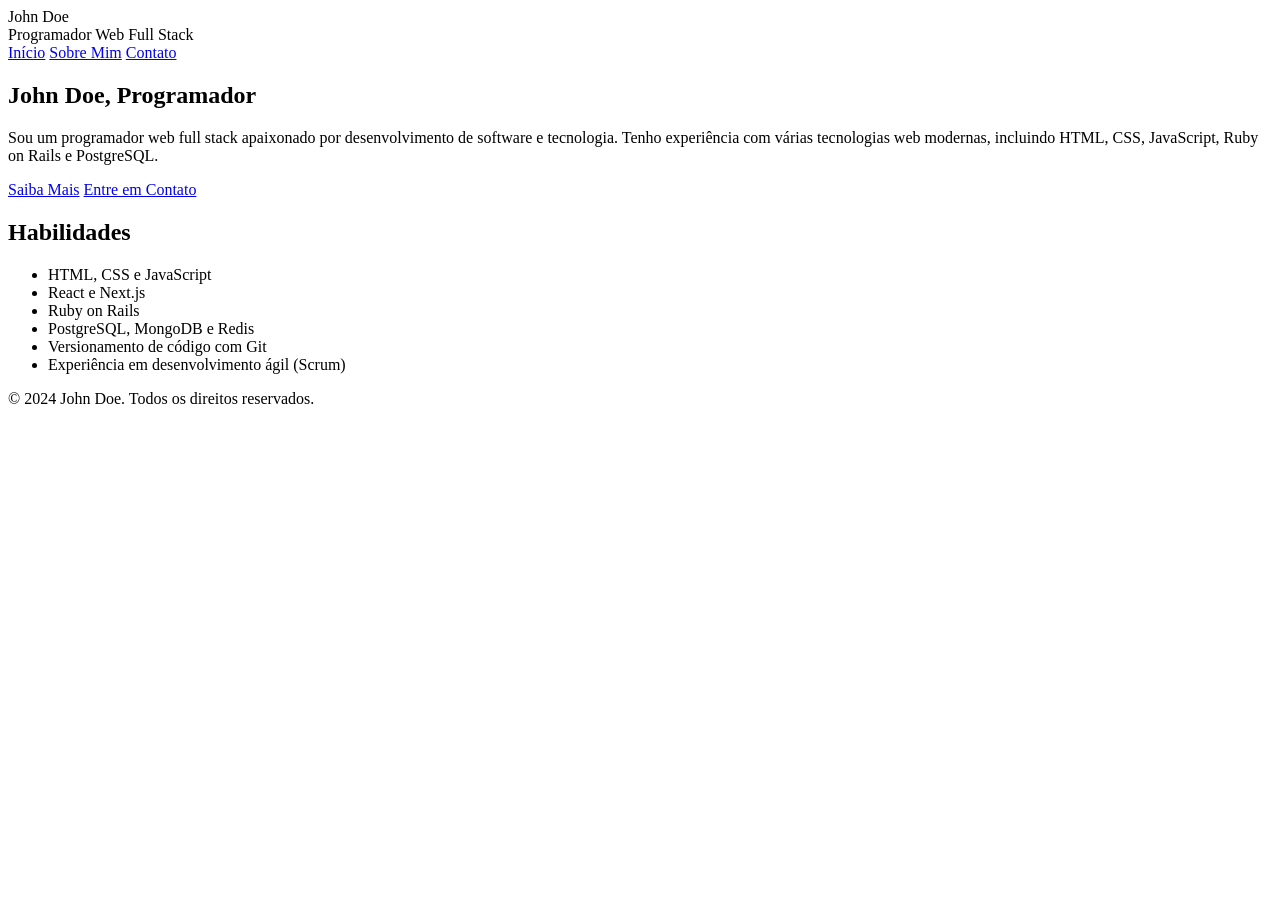
==== index.html @ 1f3a3828 "criação do página html e inserção de todas informações" ====
<!DOCTYPE html>
<html lang="pt-br">
  <head>
    <meta charset="UTF-8" />
    <meta name="viewport" content="width=device-width, initial-scale=1.0" />
    <title>Início - John Doe, Programador</title>
    <link rel="stylesheet" href="style.css" />
  </head>

  <body>
    <header>
      <div>
        <div class="logo">John Doe</div>
        <div class="title">Programador Web Full Stack</div>
      </div>
      <nav>
        <a href="/index.html" class="nav-link">Início</a>
        <a href="/sobre.html" class="nav-link">Sobre Mim</a>
        <a href="/contato.html" class="nav-link">Contato</a>
      </nav>
      <div></div>
    </header>
    <div class="container">
      <section>
        <h1>John Doe, Programador</h1>
        <p>
          Sou um programador web full stack apaixonado por desenvolvimento de
          software e tecnologia. Tenho experiência com várias tecnologias web
          modernas, incluindo HTML, CSS, JavaScript, Ruby on Rails e PostgreSQL.
        </p>
      </section>

      <section>
        <a href="/sobre.html" class="call-to-action">Saiba Mais</a>
        <a href="/contato.html" class="call-to-action">Entre em Contato</a>
      </section>

      <section class="skills">
        <h2>Habilidades</h2>
        <ul>
          <li>HTML, CSS e JavaScript</li>
          <li>React e Next.js</li>
          <li>Ruby on Rails</li>
          <li>PostgreSQL, MongoDB e Redis</li>
          <li>Versionamento de código com Git</li>
          <li>Experiência em desenvolvimento ágil (Scrum)</li>
        </ul>
      </section>
    </div>
    <footer>
      <p>&copy; 2024 John Doe. Todos os direitos reservados.</p>
    </footer>
  </body>
</html>
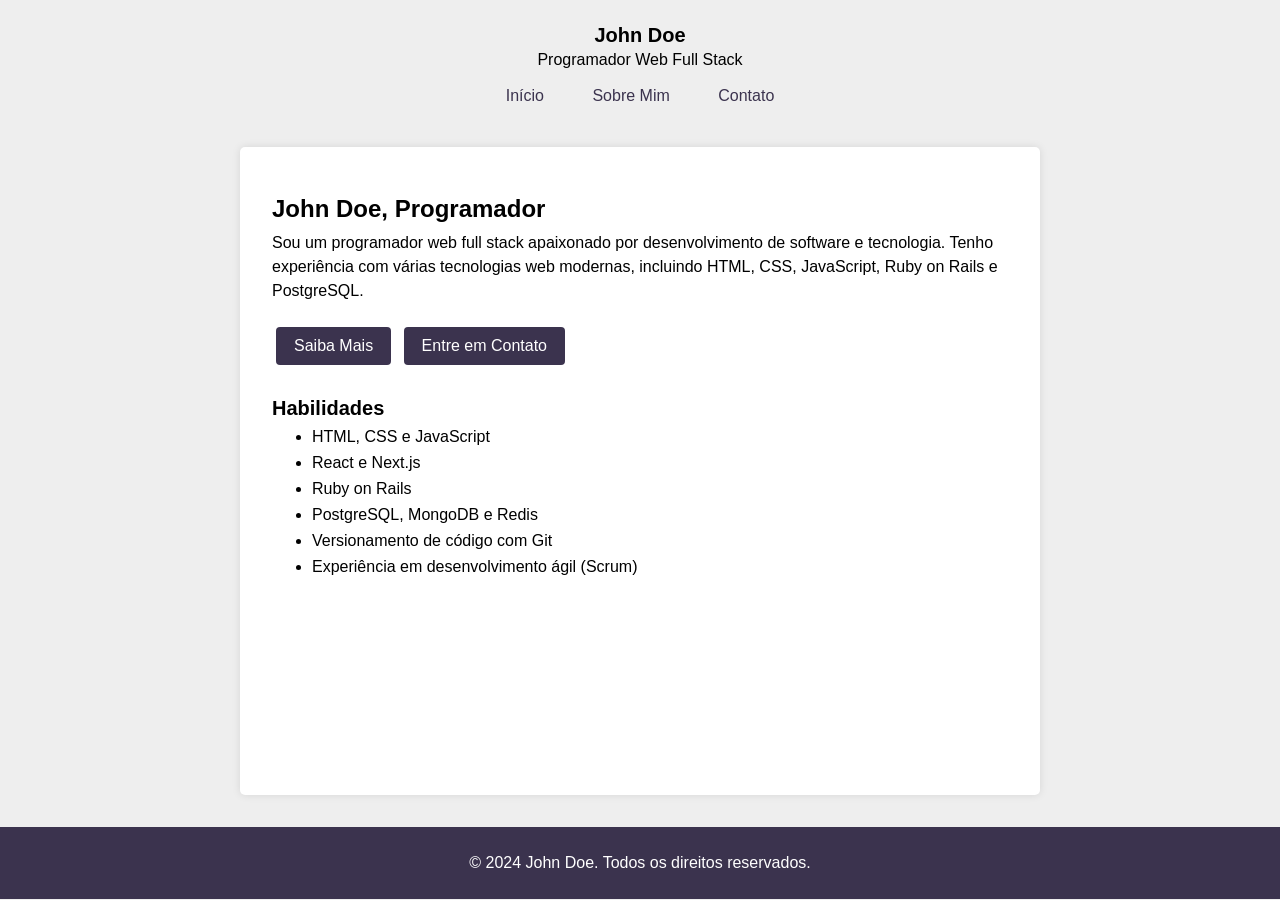
==== commit 9c7260cc: "indexa script.js ao html index.html" ====
--- a/index.html
+++ b/index.html
@@ -5,6 +5,7 @@
     <meta name="viewport" content="width=device-width, initial-scale=1.0" />
     <title>Início - John Doe, Programador</title>
     <link rel="stylesheet" href="style.css" />
+    <script src="script.js"></script>
   </head>
 
   <body>
--- a/style.css
+++ b/style.css
@@ -0,0 +1,103 @@
+* {
+  box-sizing: border-box;
+  margin: 0;
+  padding: 0;
+}
+
+body {
+  font-family: Arial, sans-serif;
+  margin: 0;
+  padding: 0;
+  background-color: #eee;
+}
+
+header {
+  padding: 1.5rem 0;
+  text-align: center;
+}
+
+header .logo {
+  font-size: 1.25rem;
+  font-weight: 600;
+  margin-bottom: 0.25rem;
+}
+
+header .nav-link {
+  color: #3b334e;
+  border-radius: 4px;
+  display: inline-block;
+  margin: 0.5rem 0.25rem;
+  padding: 0.625rem 1.125rem;
+  text-decoration: none;
+  transition: 0.2s;
+}
+
+header .nav-link:hover {
+  background-color: #e2d7ff;
+}
+
+h1 {
+  font-size: 1.5rem;
+  margin: 1rem 0 0.5rem;
+}
+
+h2 {
+  font-size: 1.25rem;
+  margin: 1rem 0 0.5rem;
+}
+
+p {
+  line-height: 1.5;
+}
+
+a {
+  color: #3b334e;
+  text-decoration: none;
+}
+
+ul li {
+  margin-bottom: 0.5rem;
+  margin-left: 2.5rem;
+}
+
+.container {
+  min-height: calc(100vh - 252px);
+  max-width: 800px;
+  margin: 0 auto 2rem;
+  padding: 2rem;
+  background-color: #fff;
+  box-shadow: 0 0 0.5rem rgba(0, 0, 0, 0.1);
+  border-radius: 5px;
+}
+
+section {
+  margin-bottom: 1rem;
+}
+
+.call-to-action {
+  background-color: #3b334e;
+  border: 0;
+  border-radius: 4px;
+  color: #fff;
+  cursor: pointer;
+  display: inline-block;
+  margin: 0.5rem 0.25rem;
+  padding: 0.625rem 1.125rem;
+  text-decoration: none;
+  transition: 0.2s;
+}
+
+.call-to-action:hover {
+  background-color: #4e4368;
+}
+
+.skills {
+  margin-top: 1.5rem;
+}
+
+footer {
+  text-align: center;
+  padding: 1.5rem 0;
+  background-color: #3b334e;
+  color: #fff;
+}
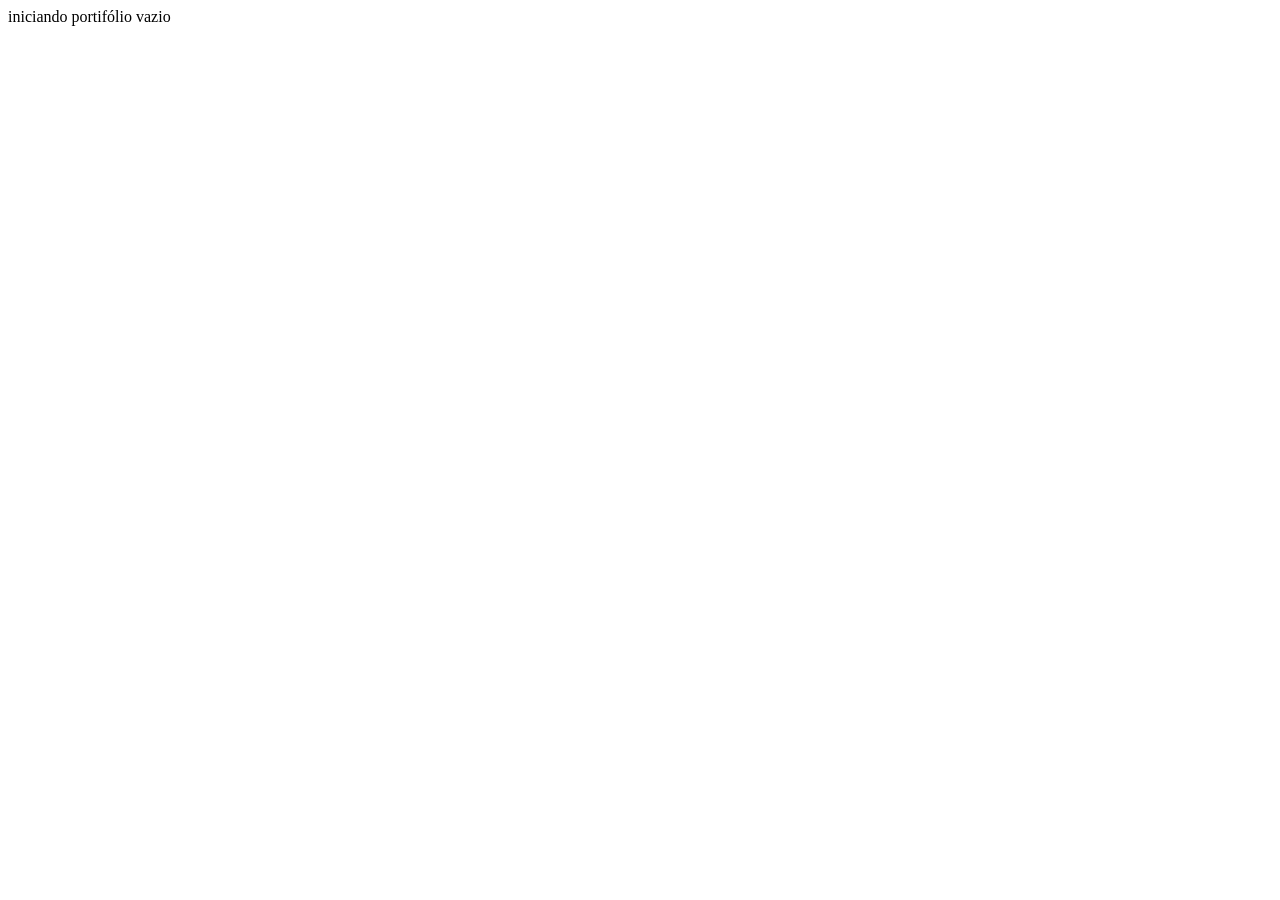
==== commit 03bac8f2: "foi adicionado o arquivo index.html contendo o código base" ====
--- a/index.html
+++ b/index.html
@@ -1,55 +1,17 @@
 <!DOCTYPE html>
 <html lang="pt-br">
   <head>
-    <meta charset="UTF-8" />
-    <meta name="viewport" content="width=device-width, initial-scale=1.0" />
-    <title>Início - John Doe, Programador</title>
-    <link rel="stylesheet" href="style.css" />
-    <script src="script.js"></script>
+    <meta charset="UTF-8">
+    <title>
+      Suanderson Santos Silva
+    </title>
+    <meta name="viewport" content="width=device-width, initial-scale=1.0">
+    <link rel="stylesheet" type="text/css" media="screen" href="">
+    <link rel="icon" type="image/x-icon" href=""> 
+    <!-- posso inserir também o tamanho com a clausúla sizes="" -->
+    <script src=""></script>
   </head>
-
   <body>
-    <header>
-      <div>
-        <div class="logo">John Doe</div>
-        <div class="title">Programador Web Full Stack</div>
-      </div>
-      <nav>
-        <a href="/index.html" class="nav-link">Início</a>
-        <a href="/sobre.html" class="nav-link">Sobre Mim</a>
-        <a href="/contato.html" class="nav-link">Contato</a>
-      </nav>
-      <div></div>
-    </header>
-    <div class="container">
-      <section>
-        <h1>John Doe, Programador</h1>
-        <p>
-          Sou um programador web full stack apaixonado por desenvolvimento de
-          software e tecnologia. Tenho experiência com várias tecnologias web
-          modernas, incluindo HTML, CSS, JavaScript, Ruby on Rails e PostgreSQL.
-        </p>
-      </section>
-
-      <section>
-        <a href="/sobre.html" class="call-to-action">Saiba Mais</a>
-        <a href="/contato.html" class="call-to-action">Entre em Contato</a>
-      </section>
-
-      <section class="skills">
-        <h2>Habilidades</h2>
-        <ul>
-          <li>HTML, CSS e JavaScript</li>
-          <li>React e Next.js</li>
-          <li>Ruby on Rails</li>
-          <li>PostgreSQL, MongoDB e Redis</li>
-          <li>Versionamento de código com Git</li>
-          <li>Experiência em desenvolvimento ágil (Scrum)</li>
-        </ul>
-      </section>
-    </div>
-    <footer>
-      <p>&copy; 2024 John Doe. Todos os direitos reservados.</p>
-    </footer>
+    iniciando portifólio vazio
   </body>
-</html>
+</html>
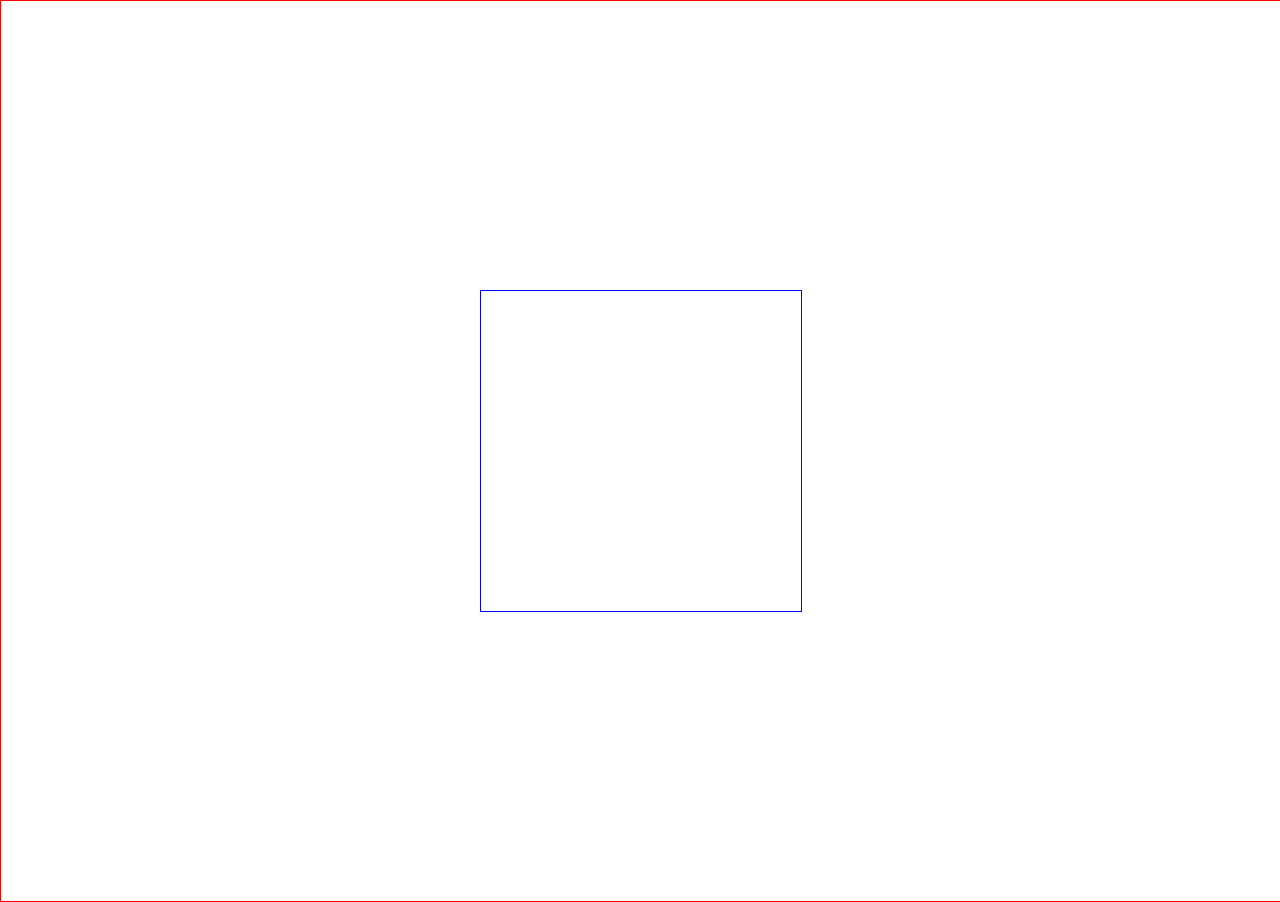
==== commit 6622f116: "adicionando estrutura básica do projeto no html e estilização simples para entender os elemento" ====
--- a/index.html
+++ b/index.html
@@ -6,12 +6,14 @@
       Suanderson Santos Silva
     </title>
     <meta name="viewport" content="width=device-width, initial-scale=1.0">
-    <link rel="stylesheet" type="text/css" media="screen" href="">
+    <link rel="stylesheet" type="text/css" media="screen" href="style.css">
     <link rel="icon" type="image/x-icon" href=""> 
     <!-- posso inserir também o tamanho com a clausúla sizes="" -->
     <script src=""></script>
   </head>
   <body>
-    iniciando portifólio vazio
+    <div class="container">
+      
+    </div>
   </body>
 </html>
--- a/style.css
+++ b/style.css
@@ -0,0 +1,22 @@
+/* estilização geral */
+*{
+  margin: 0;
+  border:0;
+  padding:0;
+  box-shadow:border-box;
+}
+
+/* estilização do corpo do código */
+body{
+  border:1px solid red;
+  min-height: 100vh;
+  min-width:100vw;
+  display:flex;
+  justify-content: center;
+  align-items: center;
+}
+
+.container{
+  border:1px solid blue;
+  padding:10rem;
+}
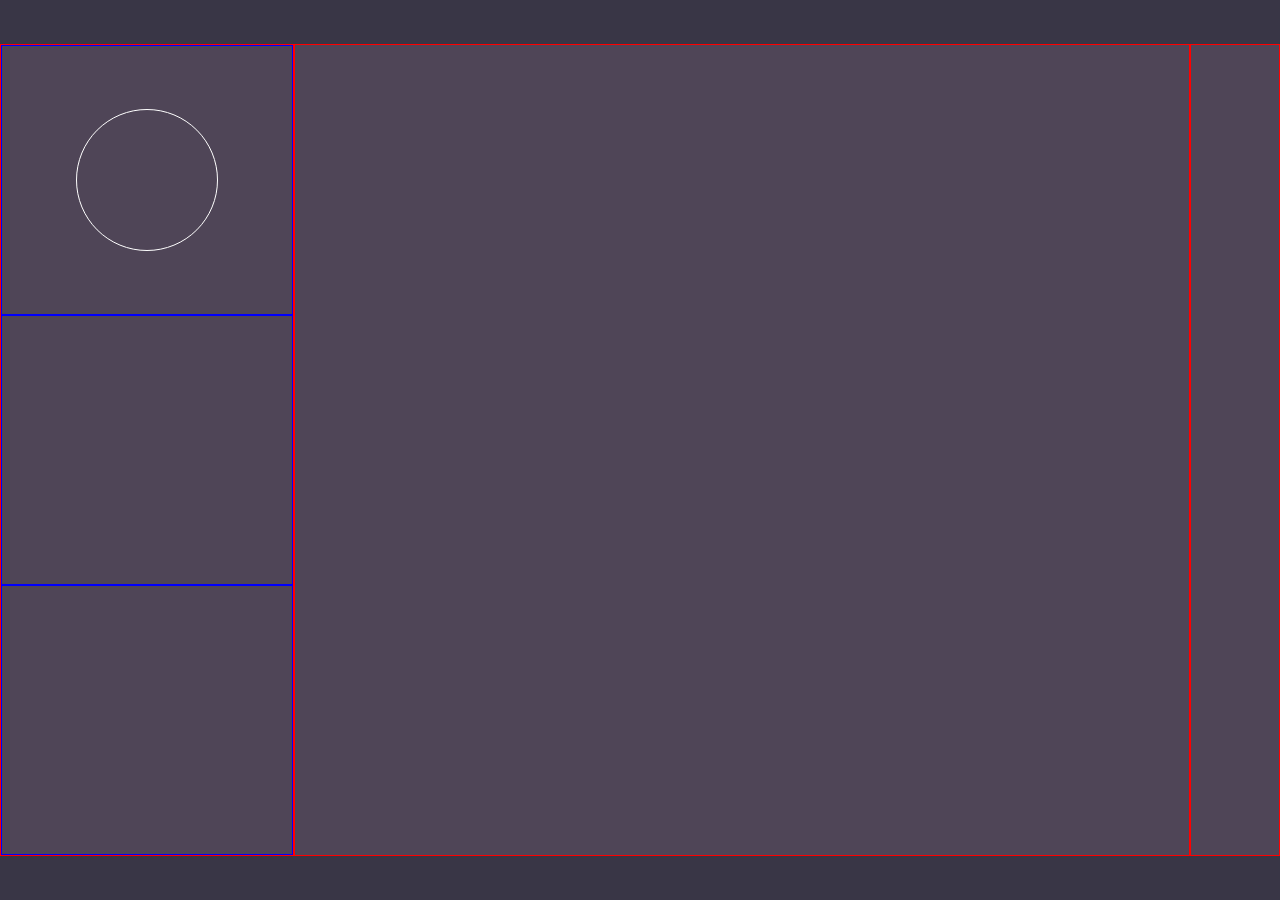
==== commit f3ffd094: "aidção de divs na section de perfil, e seus estilos" ====
--- a/index.html
+++ b/index.html
@@ -13,7 +13,19 @@
   </head>
   <body>
     <div class="container">
-      
+      <section class="perfil">
+        <div class="info">
+          <div class="ft-perfil"></div>
+        </div>
+        <div class="info"></div>
+        <div class="info"></div>
+      </section>
+      <section class="porti">
+
+      </section>
+      <section>
+        
+      </section>
     </div>
   </body>
 </html>
--- a/style.css
+++ b/style.css
@@ -8,7 +8,7 @@
 
 /* estilização do corpo do código */
 body{
-  border:1px solid red;
+  background-color: #393646;
   min-height: 100vh;
   min-width:100vw;
   display:flex;
@@ -17,6 +17,38 @@
 }
 
 .container{
-  border:1px solid blue;
-  padding:10rem;
+  /* border:1px solid blue; */
+  display: grid;
+  grid-template-columns: 23% 70% 7%;
+  width: 100vw;
+  height:100vh;
+  align-items: center;
+  justify-content: center;
+}
+
+section{
+  border:1px solid red;
+  background-color:#4F4557;
+  height: 90%;
+}
+
+.porti{
+  overflow-y: scroll;
+
+}
+
+.info{
+  border: 1px solid blue;
+  height: 33.1%;
+  display: flex;
+  justify-content: center;
+  align-items: center;
+}
+
+.ft-perfil{
+  border:1px solid white;
+  padding: 70px;
+  border-radius: 50%;
+
+
 }
